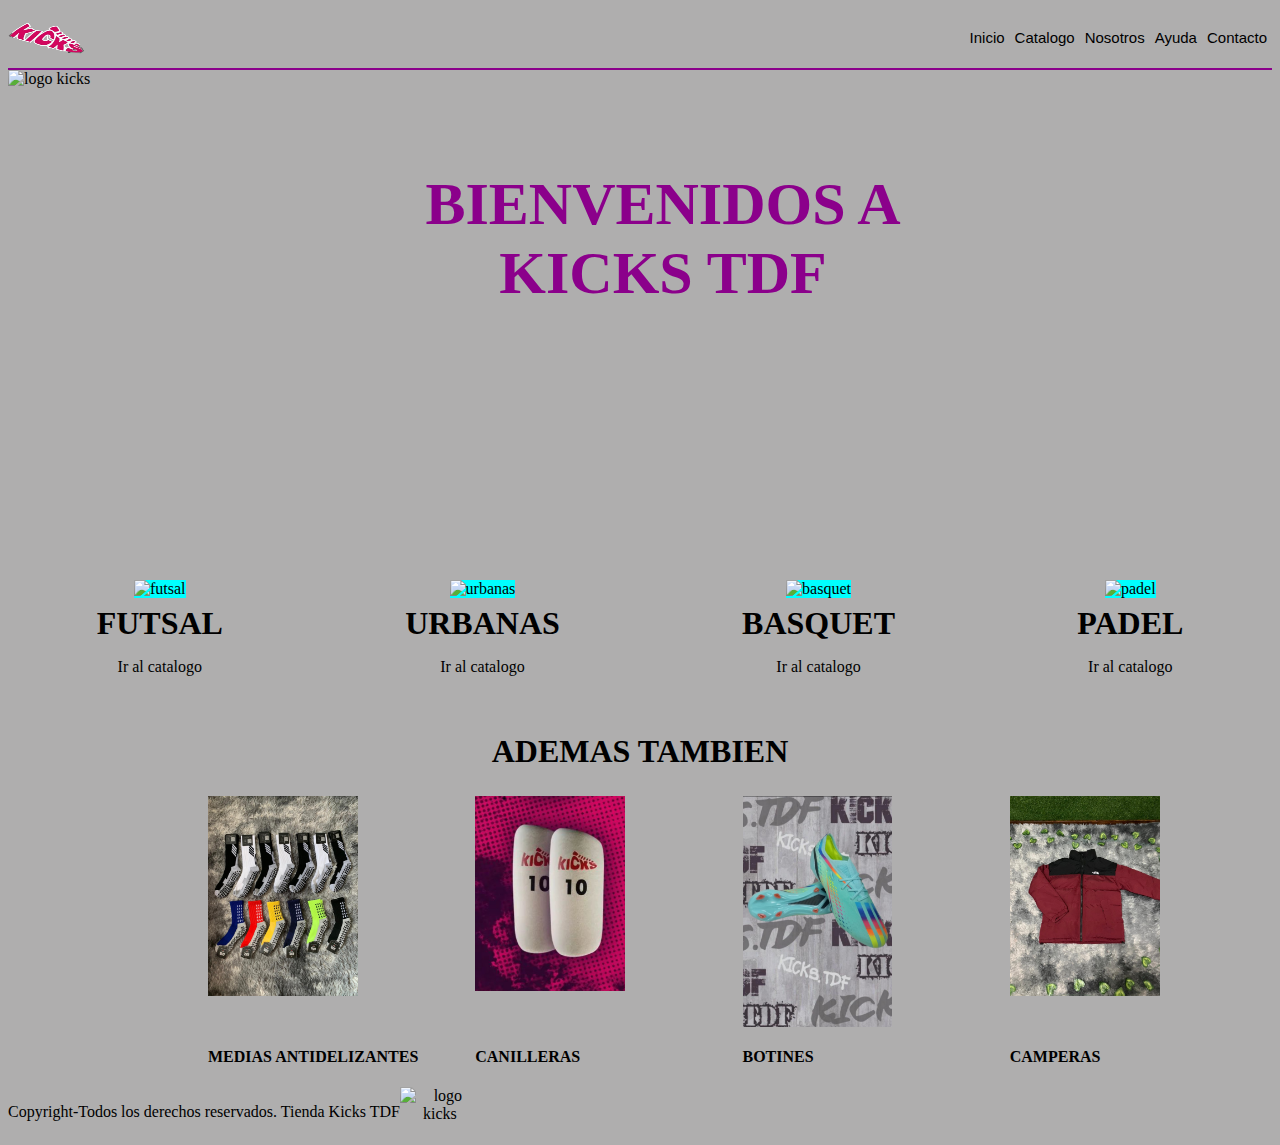
==== index.html @ bcc96a48 "agregue los html css e img" ====
<!DOCTYPE html>
<html lang="en">

<head>
   <meta charset="UTF-8">
   <meta name="viewport" content="width=device-width, initial-scale=1.0">
   <title>KICKS TDF</title>

   <link rel="stylesheet" href="css/style.css">

</head>

<body>   

   <header>
      <img src="imagenkicks/logo_chico-removebg-preview.png" alt="logo.kicks.chico">
      <div class="inicio-header">
         <nav>
            <ul>
               <li><a href="index.html">Inicio</a></li>
               <li><a href="../nuevo/html/catalogo.html">Catalogo</a></li>
               <li><a href="../nuevo/html/nosotros.html">Nosotros</a></li>
               <li><a href="../nuevo/html/ayuda.html">Ayuda</a></li>
               <li><a href="../nuevo/html/contacto.html">Contacto</a></li>
            </ul>
         </nav>
      </div>
   </header>



   <section class="logo-principal">
      <img src="../nuevo/imagenkicks/kicks-Logo.png" alt="logo kicks">
      <h1>BIENVENIDOS A KICKS TDF</h1>
   </section>

   
   <!--  prueba con section

   <section class="contenedor">

      <img src="imagenkicks/futsal.jpg" alt="futsal">
      <img src="imagenkicks/futsal.jpg" alt="futsal">
      <img src="imagenkicks/futsal.jpg" alt="futsal">
      <img src="imagenkicks/futsal.jpg" alt="futsal">

      <div class="info-productos">
       <h2>futsal</h2>
       <h2>futsal</h2>
       <h2>futsal</h2>
       <h2>futsal</h2>
      </div>

   </section>

                       --->




   <div class="productos">

      <div class="cointener img">
         <img src="../nuevo/imagenkicks/futsal.jpg" alt="futsal">
         <h2>FUTSAL</h2>
         <a href="../nuevo/html/catalogo.html"> Ir al catalogo</a>
      </div>
      <div class="cointener img">
         <img src="../nuevo/imagenkicks/urbanas.jpg" alt="urbanas">
         <h2>URBANAS</h2>
         <a href="../nuevo/html/catalogo.html"> Ir al catalogo</a>
      </div>
      <div class="cointener img">
         <img src="../nuevo/imagenkicks/basquet.jpg" alt="basquet">
         <h2>BASQUET</h2>
         <a href="../nuevo/html/catalogo.html"> Ir al catalogo</a>
      </div>
      <div class="cointener img">
         <img src="../nuevo/imagenkicks/padel.jpg" alt="padel">
         <h2>PADEL</h2>
         <a href="../nuevo/html/catalogo.html"> Ir al catalogo</a>
      </div>

   </div>

   <section class="segunda-parte">
      <h2>ADEMAS TAMBIEN</h2>

    <div class="nuevos-productos">
      <img src="imagenkicks/mediasantideslizantes.jpg" alt="medias antideslizantes">
 
      <img src="imagenkicks/canilleras.jpg" alt="canilleras">
     
      <img src="imagenkicks/botines.jpg" alt="botines">
     
      <img src="imagenkicks/campera.jpg" alt="camperas">
      <h4>MEDIAS ANTIDELIZANTES</h4>
      <h4>CANILLERAS</h4>
      <h4>BOTINES</h4>
      <h4>CAMPERAS</h4>
    </div>
   </section>
</body>


<footer>
   <p> Copyright-Todos los derechos reservados. Tienda Kicks TDF</p>
   <img src="../nuevo/imagenkicks/logo_chico-removebg-preview.png" alt="logo kicks">
</footer>

</html>
---- css/style.css ----
/*esto es index.hmtl*/
body {
    background-color: #afaeae;
    display: flex;
    flex-direction: column;
    min-height: 100vh;
}
/*INICIO DE ENCABEZADO O HEADER*/
header {
    /*poner en la misma linea las listas e imagenes*/
    display: flex;
    /*alinear listas*/
    align-items: center;
    /*acomodo de textos*/
    justify-content: space-between;
    /*borde*/
    border-bottom: 2px solid darkmagenta;
    /*que se achique parejo*/
    flex-wrap: wrap;
}

header img {
    /*ancho*/
    width: 5rem;
    /*alto*/
    height: 2rem;
}

header nav ul {
    /*sacar viñeta de la lista*/
    list-style-type: none;
    /*alinear la lista*/
    display: flex;
}

header nav ul li {
    /*margen de espacio entre listas*/
    margin: 5px;
}

header nav ul li a {
    /*color, tamaño,fuente y sacar subrayado*/
    color: black;
    font-family: Arial, Helvetica, sans-serif;
    font-size: 15px;
    text-decoration: none;
}
/*FIN DE ENCABEZADO O HEADER*/

/*ESTE ES EL FOOTER*/
footer {
    /*poner en la misma linea las listas e imagenes*/
    display: flex;
    margin-top: auto;
    text-align: center;
}

footer img {
    /*ancho*/
    width: 5rem;
    /*alto*/
    height: 2rem;
}
footer p{
    text-align: center;
}
/*FIN DEL FOOTER*/

/*INICIO DE BIENVENIDA*/

.logo-principal{ display:flex;
    flex-wrap: wrap;
}

section.logo-principal img{
    /*alto*/
    height: 500px;
    /*ancho*/
    width: 400px;
}

section h1 {
    color: darkmagenta;
    font-size: 60px;
    text-align: center;
    width: 510px;
    height: 150px;
    position: relative;
    top: 100px;
    margin-bottom: 120px;
    margin-top: 0px;
}

/*FIN DE BIENVENIDA*/


/*trabajo de imagenes con section

.contenedor{
    display: flex;
    justify-content: space-between;
}

.contenedor img{
    background-color: blue;
    display: flex;
    justify-content: space-between;
    height: 150px;
    width: 150px;
}
 .info-productos{
    text-align: center;

 }

/*trabajo de imagen con section*/


/*trabajo de imagen con div*/
.productos{
    display: flex;
    flex-wrap: wrap;
    gap: 5px;
    justify-content: space-around;
    text-align: center;
    position: relative;
    top: 10px;
}
.cointener img{
    background-color: aqua;
    max-width: 250px;
    margin-bottom: 10px;
}

.productos h2{
    position: relative;
    top: -30px;
}

.productos a{
    position: relative;
    top: -40px;
    list-style: none;
    text-decoration: none;
    color: black;
}


/*trabajo de imagen con div*/


/*ADEMAS TAMBIEN*/
h2{ 
    font-size:  2rem;
    text-align: center;
}


/*NUEVOS PRODUCTOS*/


.segunda-parte div{
    display: grid;
    grid-template-columns: repeat(4, 1fr);
    justify-content: center;
    padding: 0px 0px 0px 200px;
    column-gap: 5px;

}

.nuevos-productos img{
    max-width: 150px;
    
}



/*aca termina index.html*/


/*aca empieza CATALOGO.html*/



h1.catalogo {
    color: black;
    font-size: 40px;
    font-family: Georgia, 'Times New Roman', Times, serif;
    text-align: center;
}

.gallery{ display: grid;
    grid-template-columns: repeat(3, 1fr);
}

.gallery .gallery-item img{
   max-width: 100%;
}


/*aca termina CATALOGO.HTML*/


/*aca empieza NOSOTROS.html*/

.logo{ display:flex;
    flex-wrap: wrap;
}

.logo h1{ 
    color: darkmagenta;
    font-size: 60px;
    text-align: center;
    width: 510px;
    height: 150px;
    position: relative;
    top: 100px;
    margin-bottom: 120px;
    margin-top: 0px;
}

.logo img{
    height: 500px;
    width: 400px;
}

/*aca termina NOSTROS.html*/



/*aca empieza AYUDA.html*/
.ayuda{
    margin: 0;
    padding: 0;
}
.ayuda h1{ padding-top: 20px;
    padding: 0px 0px 0px 400px;
    color: black;
    font-size: 60px;
    text-align: center;
}

.ayuda img{ display: flex;
    justify-content: center;
    width: 500px;
    height: 500px;
    padding: 0px 0px 0px 400px;
}



















/*aca empieza nosotros.html*/
h1.nosotros {
    color: blue;
    font-size: 50px;
}

footer .nosotros{
    text-align: center;
}
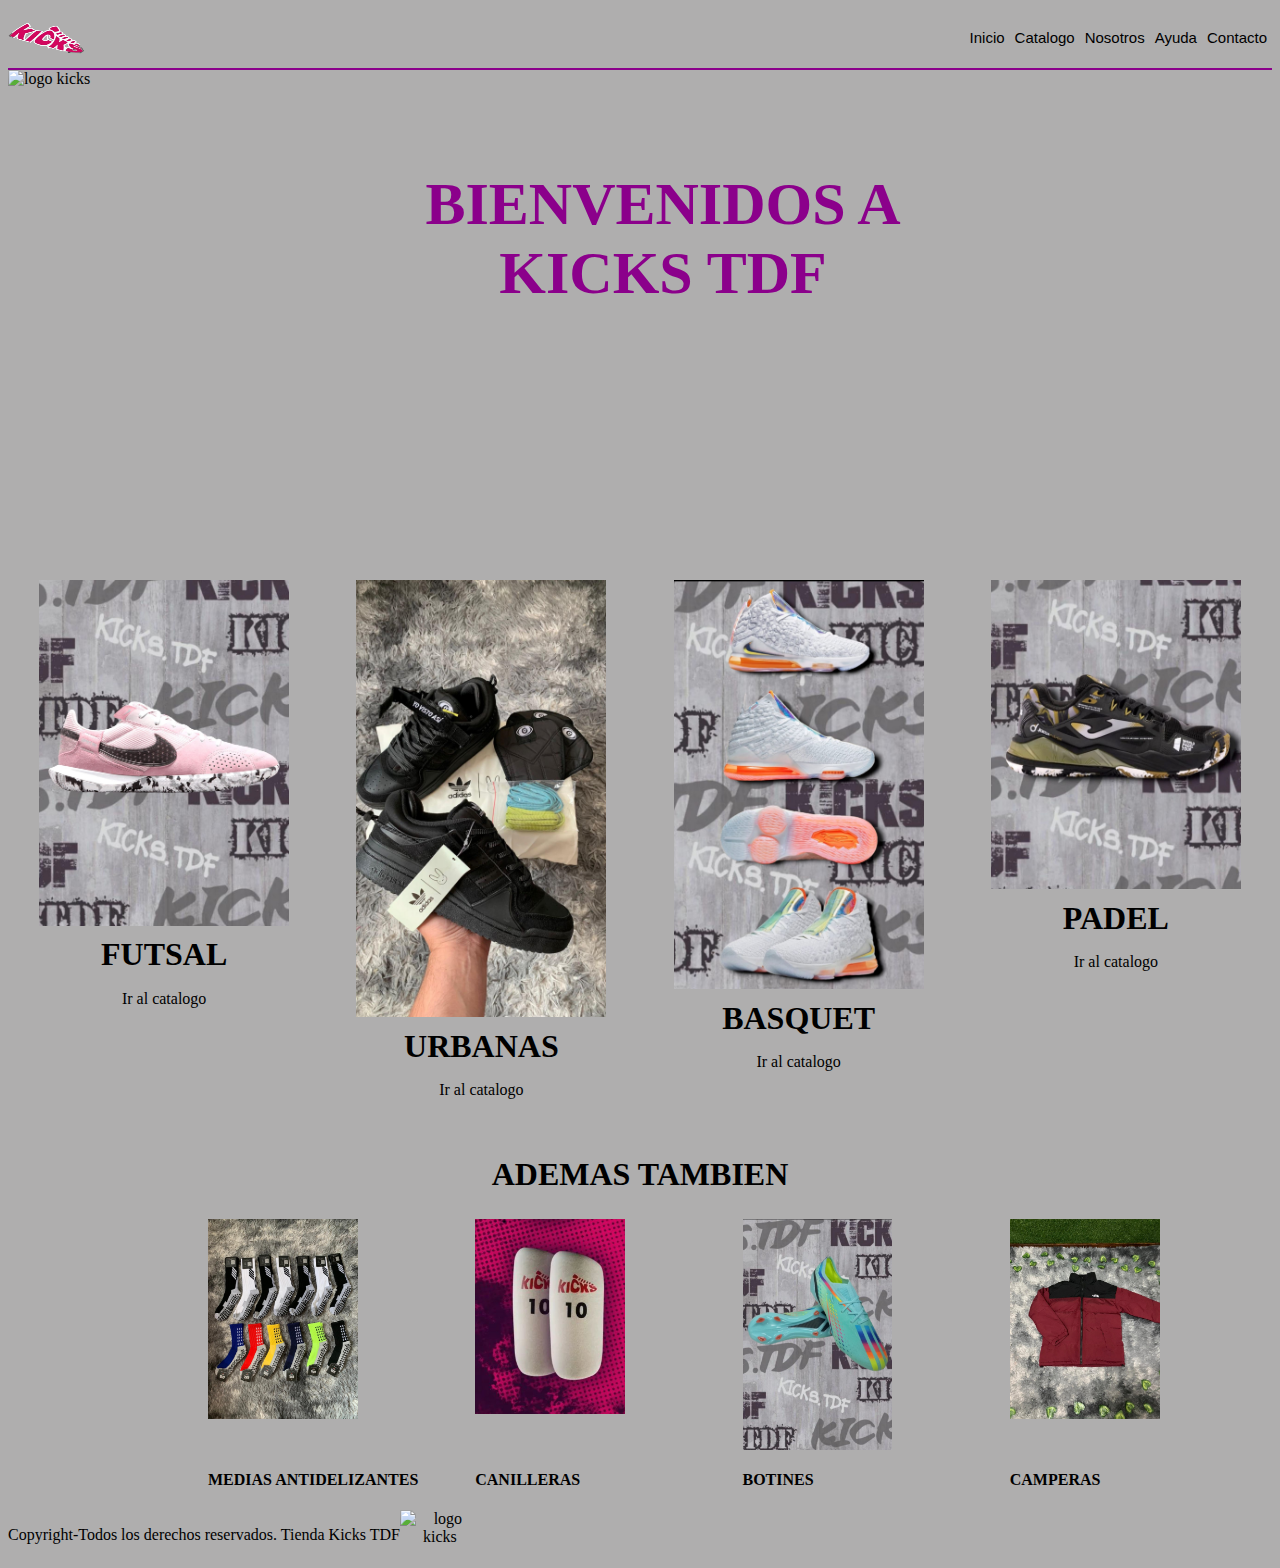
==== commit 7ee09f30: "modifique los enlaces" ====
--- a/index.html
+++ b/index.html
@@ -18,10 +18,10 @@
          <nav>
             <ul>
                <li><a href="index.html">Inicio</a></li>
-               <li><a href="../nuevo/html/catalogo.html">Catalogo</a></li>
-               <li><a href="../nuevo/html/nosotros.html">Nosotros</a></li>
-               <li><a href="../nuevo/html/ayuda.html">Ayuda</a></li>
-               <li><a href="../nuevo/html/contacto.html">Contacto</a></li>
+               <li><a href="html/catalogo.html">Catalogo</a></li>
+               <li><a href="html/nosotros.html">Nosotros</a></li>
+               <li><a href="html/ayuda.html">Ayuda</a></li>
+               <li><a href="html/contacto.html">Contacto</a></li>
             </ul>
          </nav>
       </div>
@@ -61,24 +61,24 @@
    <div class="productos">
 
       <div class="cointener img">
-         <img src="../nuevo/imagenkicks/futsal.jpg" alt="futsal">
+         <img src="imagenkicks/futsal.jpg" alt="futsal">
          <h2>FUTSAL</h2>
-         <a href="../nuevo/html/catalogo.html"> Ir al catalogo</a>
+         <a href="html/catalogo.html"> Ir al catalogo</a>
       </div>
       <div class="cointener img">
-         <img src="../nuevo/imagenkicks/urbanas.jpg" alt="urbanas">
+         <img src="imagenkicks/urbanas.jpg" alt="urbanas">
          <h2>URBANAS</h2>
-         <a href="../nuevo/html/catalogo.html"> Ir al catalogo</a>
+         <a href="html/catalogo.html"> Ir al catalogo</a>
       </div>
       <div class="cointener img">
-         <img src="../nuevo/imagenkicks/basquet.jpg" alt="basquet">
+         <img src="imagenkicks/basquet.jpg" alt="basquet">
          <h2>BASQUET</h2>
-         <a href="../nuevo/html/catalogo.html"> Ir al catalogo</a>
+         <a href="html/catalogo.html"> Ir al catalogo</a>
       </div>
       <div class="cointener img">
-         <img src="../nuevo/imagenkicks/padel.jpg" alt="padel">
+         <img src="imagenkicks/padel.jpg" alt="padel">
          <h2>PADEL</h2>
-         <a href="../nuevo/html/catalogo.html"> Ir al catalogo</a>
+         <a href="html/catalogo.html"> Ir al catalogo</a>
       </div>
 
    </div>
--- a/css/style.css
+++ b/css/style.css
@@ -180,13 +180,19 @@
 
 /*aca empieza CATALOGO.html*/
 
-
+.gallery-item{ 
+    margin: 5px;
+    padding: 5px;
+}
 
 h1.catalogo {
-    color: black;
-    font-size: 40px;
-    font-family: Georgia, 'Times New Roman', Times, serif;
-    text-align: center;
+    font-family: Arial, Helvetica, sans-serif;
+    text-align: center;
+    font-size: 50px;
+}
+
+h3{
+    font-size: 20px;
 }
 
 .gallery{ display: grid;
@@ -196,6 +202,7 @@
 .gallery .gallery-item img{
    max-width: 100%;
 }
+
 
 
 /*aca termina CATALOGO.HTML*/
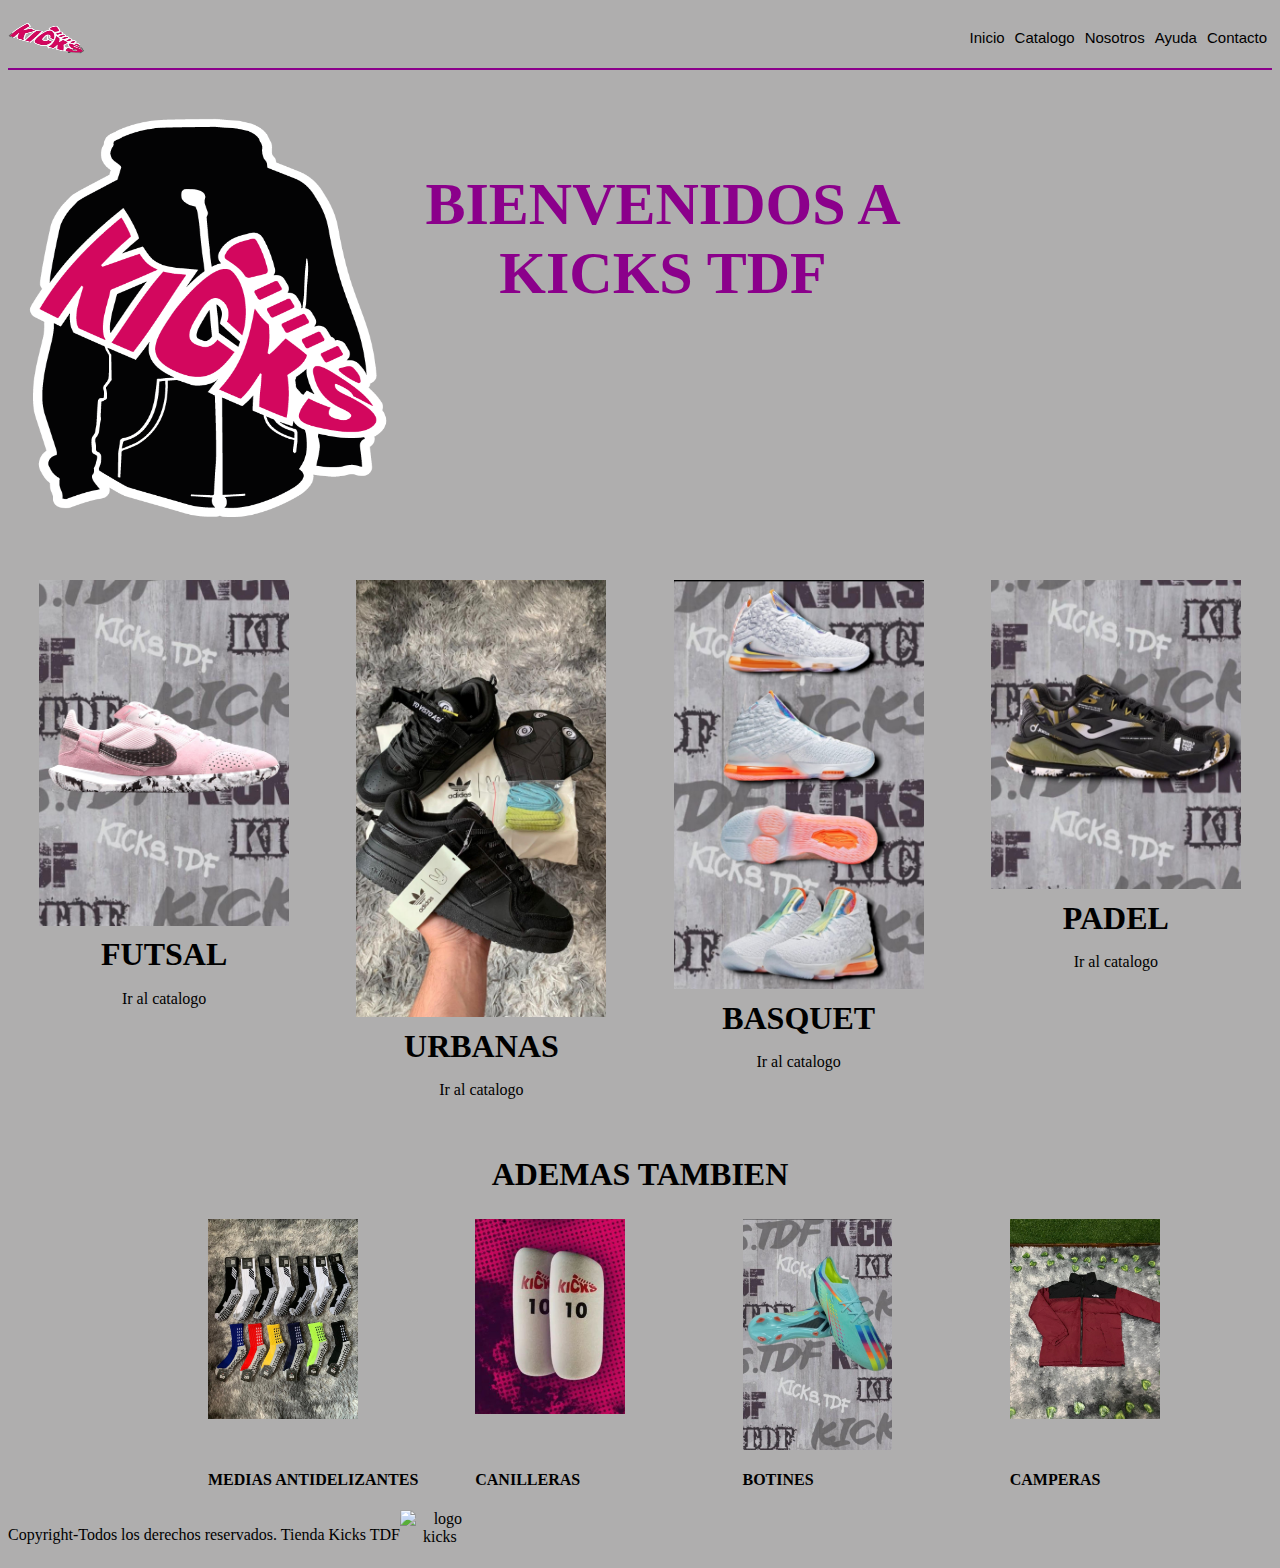
==== commit 21438ee6: "agregue bootstrap" ====
--- a/index.html
+++ b/index.html
@@ -6,11 +6,12 @@
    <meta name="viewport" content="width=device-width, initial-scale=1.0">
    <title>KICKS TDF</title>
 
+
    <link rel="stylesheet" href="css/style.css">
 
 </head>
 
-<body>   
+<body>
 
    <header>
       <img src="imagenkicks/logo_chico-removebg-preview.png" alt="logo.kicks.chico">
@@ -30,11 +31,11 @@
 
 
    <section class="logo-principal">
-      <img src="../nuevo/imagenkicks/kicks-Logo.png" alt="logo kicks">
+      <img src="imagenkicks/kicks-Logo.png" alt="logo kicks">
       <h1>BIENVENIDOS A KICKS TDF</h1>
    </section>
 
-   
+
    <!--  prueba con section
 
    <section class="contenedor">
@@ -86,20 +87,26 @@
    <section class="segunda-parte">
       <h2>ADEMAS TAMBIEN</h2>
 
-    <div class="nuevos-productos">
-      <img src="imagenkicks/mediasantideslizantes.jpg" alt="medias antideslizantes">
- 
-      <img src="imagenkicks/canilleras.jpg" alt="canilleras">
-     
-      <img src="imagenkicks/botines.jpg" alt="botines">
-     
-      <img src="imagenkicks/campera.jpg" alt="camperas">
-      <h4>MEDIAS ANTIDELIZANTES</h4>
-      <h4>CANILLERAS</h4>
-      <h4>BOTINES</h4>
-      <h4>CAMPERAS</h4>
-    </div>
+      <div class="nuevos-productos">
+         <img src="imagenkicks/mediasantideslizantes.jpg" alt="medias antideslizantes">
+
+         <img src="imagenkicks/canilleras.jpg" alt="canilleras">
+
+         <img src="imagenkicks/botines.jpg" alt="botines">
+
+         <img src="imagenkicks/campera.jpg" alt="camperas">
+         <h4>MEDIAS ANTIDELIZANTES</h4>
+         <h4>CANILLERAS</h4>
+         <h4>BOTINES</h4>
+         <h4>CAMPERAS</h4>
+      </div>
    </section>
+
+
+
+
+
+
 </body>
 
 
--- a/css/style.css
+++ b/css/style.css
@@ -256,7 +256,9 @@
 
 
 
-
+textarea{
+    border-radius: 5px;
+}
 
 
 
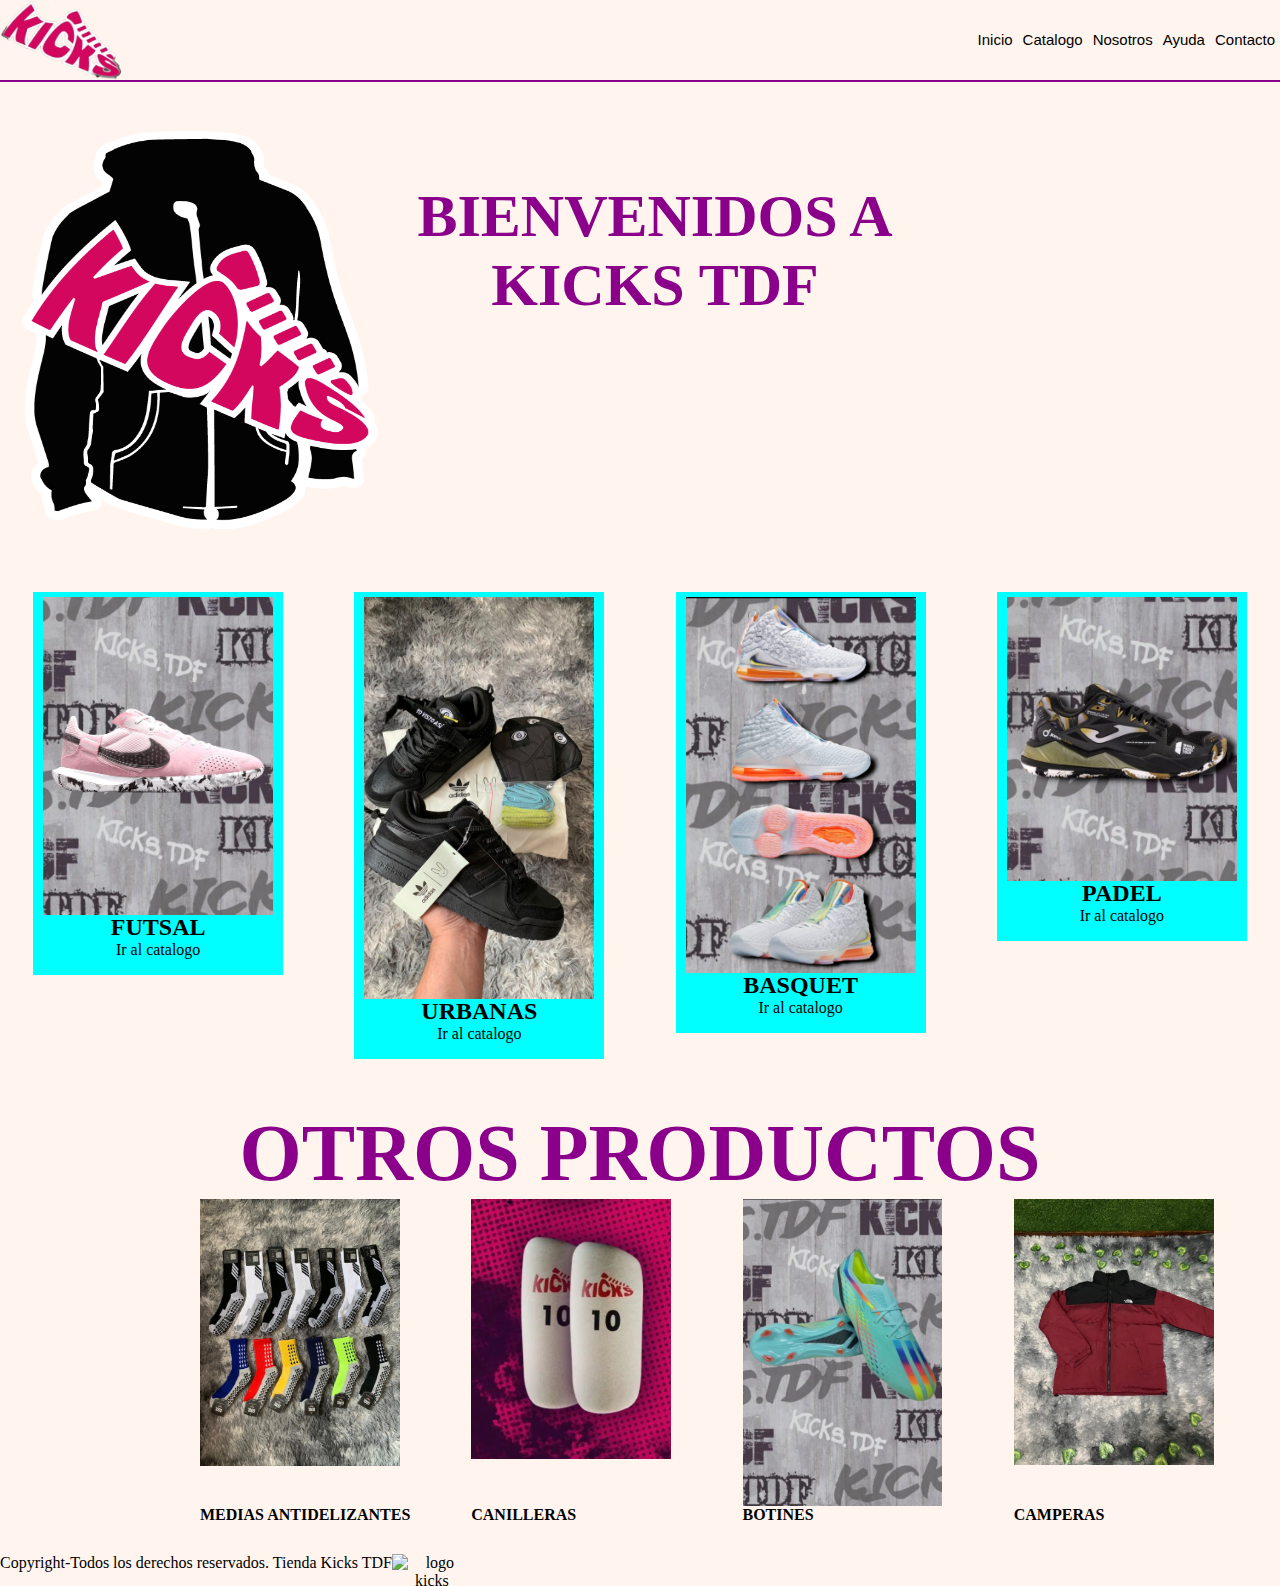
==== commit 7a0e19aa: "agregue sass" ====
--- a/index.html
+++ b/index.html
@@ -85,7 +85,7 @@
    </div>
 
    <section class="segunda-parte">
-      <h2>ADEMAS TAMBIEN</h2>
+      <h2>OTROS PRODUCTOS</h2>
 
       <div class="nuevos-productos">
          <img src="imagenkicks/mediasantideslizantes.jpg" alt="medias antideslizantes">
--- a/css/style.css
+++ b/css/style.css
@@ -1,285 +1,125 @@
-/*esto es index.hmtl*/
-body {
-    background-color: #afaeae;
-    display: flex;
-    flex-direction: column;
-    min-height: 100vh;
-}
-/*INICIO DE ENCABEZADO O HEADER*/
-header {
-    /*poner en la misma linea las listas e imagenes*/
-    display: flex;
-    /*alinear listas*/
-    align-items: center;
-    /*acomodo de textos*/
-    justify-content: space-between;
-    /*borde*/
-    border-bottom: 2px solid darkmagenta;
-    /*que se achique parejo*/
-    flex-wrap: wrap;
+@charset "UTF-8";
+* {
+  margin: 0px;
+  padding: 0px;
+  box-sizing: border-box;
 }
 
-header img {
-    /*ancho*/
-    width: 5rem;
-    /*alto*/
-    height: 2rem;
+/*BODY*/
+body {
+  background-color: seashell;
 }
 
-header nav ul {
-    /*sacar viñeta de la lista*/
-    list-style-type: none;
-    /*alinear la lista*/
-    display: flex;
+header {
+  /*poner en la misma linea las listas e imagenes*/
+  display: flex;
+  /*alinear listas*/
+  align-items: center;
+  /*acomodo de textos*/
+  justify-content: space-between;
+  /*borde*/
+  border-bottom: 2px solid darkmagenta;
+  /*que se achique parejo*/
+  flex-wrap: wrap;
+}
+header img {
+  width: 8rem;
+  height: 5rem;
+}
+header .inicio-header nav ul {
+  /*sacar viñeta de la lista*/
+  list-style-type: none;
+  /*alinear la lista*/
+  display: flex;
+}
+header .inicio-header nav ul li {
+  margin: 5px;
+}
+header .inicio-header nav ul li a {
+  color: black;
+  font-family: Arial, Helvetica, sans-serif;
+  font-size: 15px;
+  text-decoration: none;
 }
 
-header nav ul li {
-    /*margen de espacio entre listas*/
-    margin: 5px;
+.logo-principal {
+  display: flex;
+  flex-wrap: wrap;
+}
+.logo-principal img {
+  /*alto*/
+  height: 500px;
+  /*ancho*/
+  width: 400px;
+}
+.logo-principal h1 {
+  color: darkmagenta;
+  font-size: 60px;
+  text-align: center;
+  width: 510px;
+  height: 150px;
+  position: relative;
+  top: 100px;
+  margin-bottom: 120px;
+  margin-top: 0px;
 }
 
-header nav ul li a {
-    /*color, tamaño,fuente y sacar subrayado*/
-    color: black;
-    font-family: Arial, Helvetica, sans-serif;
-    font-size: 15px;
-    text-decoration: none;
+.productos {
+  display: flex;
+  flex-wrap: wrap;
+  gap: 5px;
+  justify-content: space-around;
+  text-align: center;
+  position: relative;
+  top: 10px;
 }
-/*FIN DE ENCABEZADO O HEADER*/
-
-/*ESTE ES EL FOOTER*/
-footer {
-    /*poner en la misma linea las listas e imagenes*/
-    display: flex;
-    margin-top: auto;
-    text-align: center;
+.productos .cointener img {
+  background-color: aqua;
+  max-width: 250px;
+  margin-bottom: 10px;
+  padding: 5px 10px 60px 10px;
+}
+.productos h2 {
+  position: relative;
+  top: -75px;
+}
+.productos a {
+  position: relative;
+  top: -75px;
+  list-style: none;
+  text-decoration: none;
+  color: black;
 }
 
-footer img {
-    /*ancho*/
-    width: 5rem;
-    /*alto*/
-    height: 2rem;
+.segunda-parte h2 {
+  color: darkmagenta;
+  font-size: 5rem;
+  text-align: center;
 }
-footer p{
-    text-align: center;
+.segunda-parte .nuevos-productos {
+  display: grid;
+  grid-template-columns: repeat(4, 1fr);
+  justify-content: center;
+  padding: 0px 0px 0px 200px;
+  column-gap: 5px;
 }
-/*FIN DEL FOOTER*/
-
-/*INICIO DE BIENVENIDA*/
-
-.logo-principal{ display:flex;
-    flex-wrap: wrap;
+.segunda-parte .nuevos-productos img {
+  max-width: 200px;
 }
 
-section.logo-principal img{
-    /*alto*/
-    height: 500px;
-    /*ancho*/
-    width: 400px;
+footer {
+  display: flex;
+  margin-top: 30px;
+  text-align: center;
+}
+footer img {
+  /*ancho*/
+  width: 5rem;
+  /*alto*/
+  height: 2rem;
+}
+footer p {
+  text-align: center;
 }
 
-section h1 {
-    color: darkmagenta;
-    font-size: 60px;
-    text-align: center;
-    width: 510px;
-    height: 150px;
-    position: relative;
-    top: 100px;
-    margin-bottom: 120px;
-    margin-top: 0px;
-}
-
-/*FIN DE BIENVENIDA*/
-
-
-/*trabajo de imagenes con section
-
-.contenedor{
-    display: flex;
-    justify-content: space-between;
-}
-
-.contenedor img{
-    background-color: blue;
-    display: flex;
-    justify-content: space-between;
-    height: 150px;
-    width: 150px;
-}
- .info-productos{
-    text-align: center;
-
- }
-
-/*trabajo de imagen con section*/
-
-
-/*trabajo de imagen con div*/
-.productos{
-    display: flex;
-    flex-wrap: wrap;
-    gap: 5px;
-    justify-content: space-around;
-    text-align: center;
-    position: relative;
-    top: 10px;
-}
-.cointener img{
-    background-color: aqua;
-    max-width: 250px;
-    margin-bottom: 10px;
-}
-
-.productos h2{
-    position: relative;
-    top: -30px;
-}
-
-.productos a{
-    position: relative;
-    top: -40px;
-    list-style: none;
-    text-decoration: none;
-    color: black;
-}
-
-
-/*trabajo de imagen con div*/
-
-
-/*ADEMAS TAMBIEN*/
-h2{ 
-    font-size:  2rem;
-    text-align: center;
-}
-
-
-/*NUEVOS PRODUCTOS*/
-
-
-.segunda-parte div{
-    display: grid;
-    grid-template-columns: repeat(4, 1fr);
-    justify-content: center;
-    padding: 0px 0px 0px 200px;
-    column-gap: 5px;
-
-}
-
-.nuevos-productos img{
-    max-width: 150px;
-    
-}
-
-
-
-/*aca termina index.html*/
-
-
-/*aca empieza CATALOGO.html*/
-
-.gallery-item{ 
-    margin: 5px;
-    padding: 5px;
-}
-
-h1.catalogo {
-    font-family: Arial, Helvetica, sans-serif;
-    text-align: center;
-    font-size: 50px;
-}
-
-h3{
-    font-size: 20px;
-}
-
-.gallery{ display: grid;
-    grid-template-columns: repeat(3, 1fr);
-}
-
-.gallery .gallery-item img{
-   max-width: 100%;
-}
-
-
-
-/*aca termina CATALOGO.HTML*/
-
-
-/*aca empieza NOSOTROS.html*/
-
-.logo{ display:flex;
-    flex-wrap: wrap;
-}
-
-.logo h1{ 
-    color: darkmagenta;
-    font-size: 60px;
-    text-align: center;
-    width: 510px;
-    height: 150px;
-    position: relative;
-    top: 100px;
-    margin-bottom: 120px;
-    margin-top: 0px;
-}
-
-.logo img{
-    height: 500px;
-    width: 400px;
-}
-
-/*aca termina NOSTROS.html*/
-
-
-
-/*aca empieza AYUDA.html*/
-.ayuda{
-    margin: 0;
-    padding: 0;
-}
-.ayuda h1{ padding-top: 20px;
-    padding: 0px 0px 0px 400px;
-    color: black;
-    font-size: 60px;
-    text-align: center;
-}
-
-.ayuda img{ display: flex;
-    justify-content: center;
-    width: 500px;
-    height: 500px;
-    padding: 0px 0px 0px 400px;
-}
-
-
-
-textarea{
-    border-radius: 5px;
-}
-
-
-
-
-
-
-
-
-
-
-
-
-
-
-
-/*aca empieza nosotros.html*/
-h1.nosotros {
-    color: blue;
-    font-size: 50px;
-}
-
-footer .nosotros{
-    text-align: center;
-}+/*# sourceMappingURL=style.css.map */
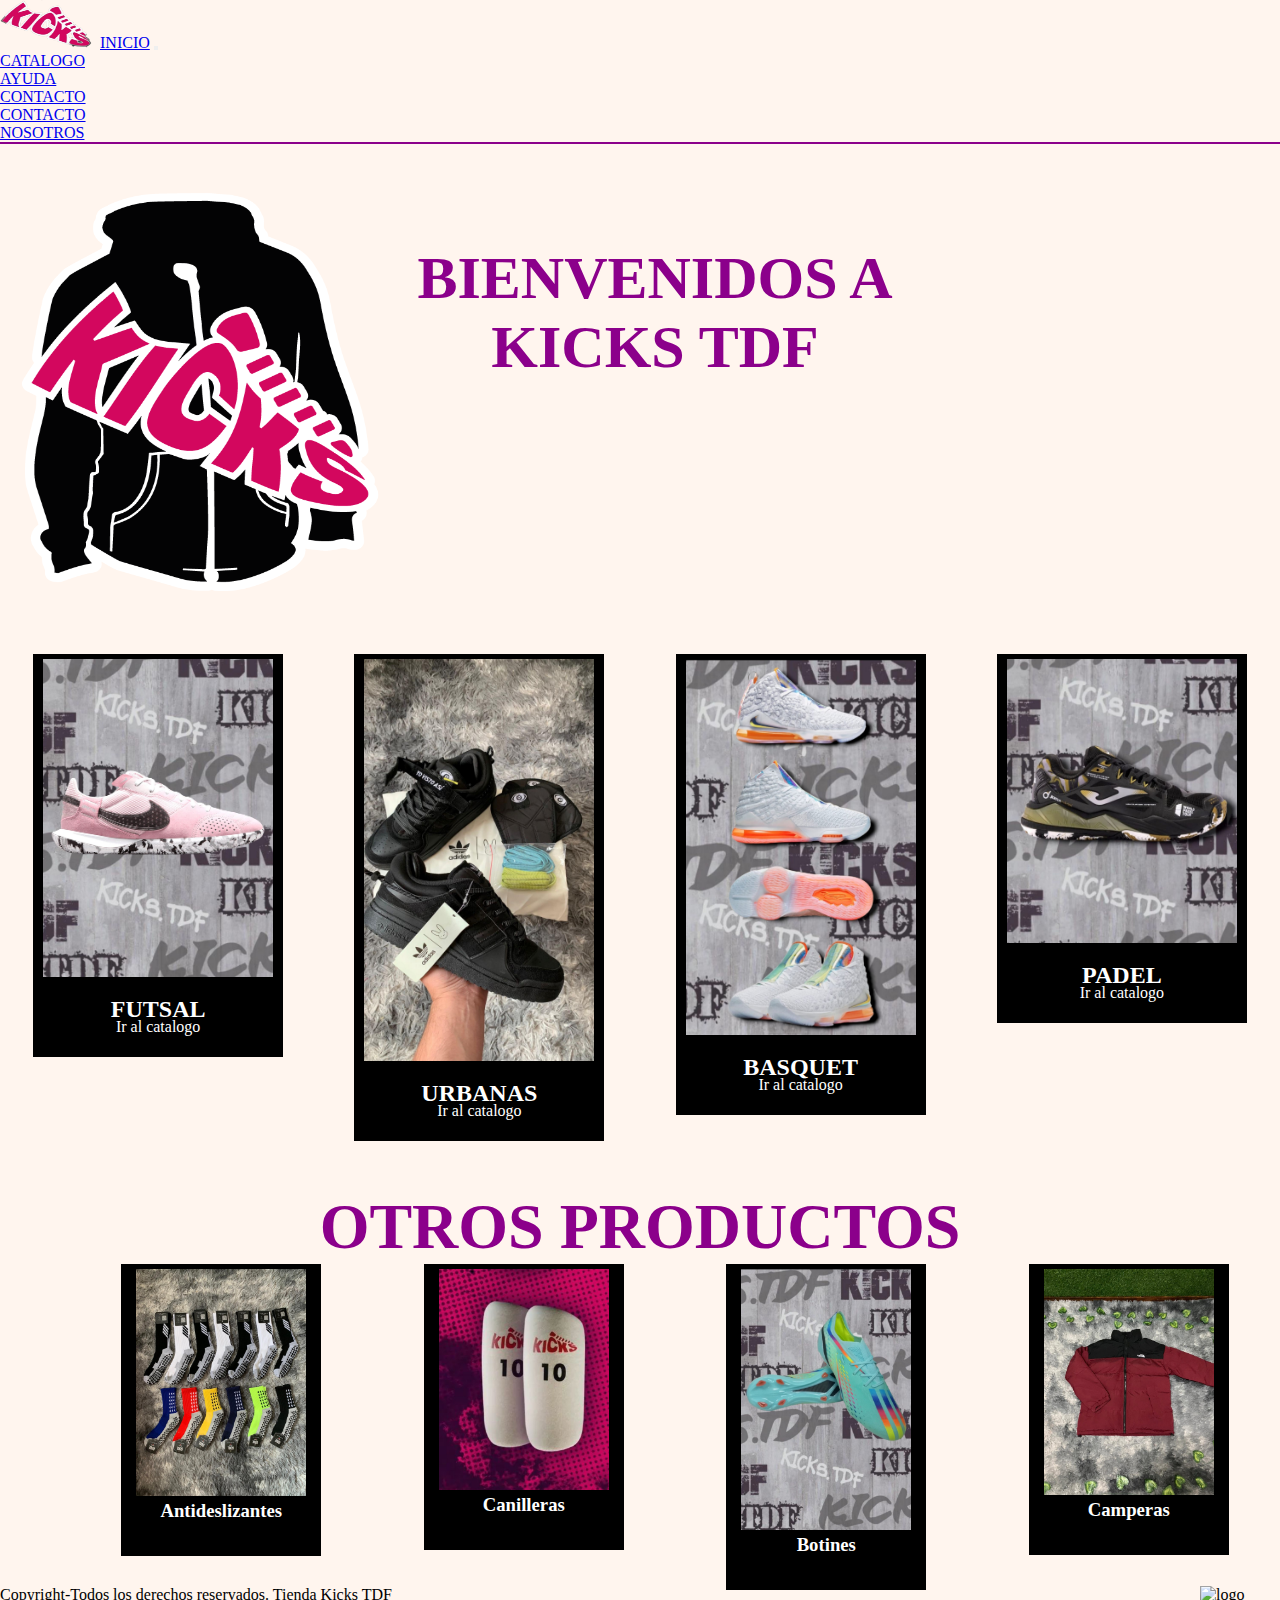
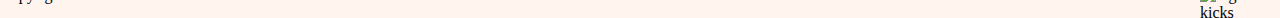
==== commit 94305a98: "agregue scss al proyecto" ====
--- a/index.html
+++ b/index.html
@@ -6,14 +6,40 @@
    <meta name="viewport" content="width=device-width, initial-scale=1.0">
    <title>KICKS TDF</title>
 
+   <!-- Esto esta hecho con Bootstrap-->
+   <link href="https://cdn.jsdelivr.net/npm/bootstrap@5.2.3/dist/css/bootstrap.min.css" rel="stylesheet"
+      integrity="sha384-rbsA2VBKQhggwzxH7pPCaAqO46MgnOM80zW1RWuH61DGLwZJEdK2Kadq2F9CUG65" crossorigin="anonymous">
 
+   <!--Link CSS-->
    <link rel="stylesheet" href="css/style.css">
+
+   <!--META DESCRIPTION-->
+   <meta name="description" content="Encuentra las mejores zapatillas deportivas y ropa deportiva para hombre y mujer 
+   en nuestra tienda online. Tenemos una gran selección de marcas y modelos para todos los gustos y necesidades. 
+   ¡Elige tu look perfecto y luce increíble!">
+
+   <!--META KEYWORDS-->
+   <meta name="keywords" content="Zapatillas de futsal, Basquet, Padel, Urbanas, Ropa deportiva, Calidad, 
+   Precios accesibles.">
+
+   <!--META phone-->
+   <meta name="telephone" content="2964505095">
+
+   <!--META Autor-->
+   <meta name="author" content="Dumenes Fernando">
+
+   <!--META GEO-->
+   <meta name="goe.placename" content="Río Grande, Tierra del Fuego">
+
+   <!--FAVICON-->
+   <link rel="shortcut icon" href="imagenkicks/logo_chico-removebg-preview.png" type="image/x-icon">
 
 </head>
 
 <body>
 
-   <header>
+   <!--
+<header>
       <img src="imagenkicks/logo_chico-removebg-preview.png" alt="logo.kicks.chico">
       <div class="inicio-header">
          <nav>
@@ -27,8 +53,42 @@
          </nav>
       </div>
    </header>
-
-
+-->
+   <!--ESTO ESTA HECHO CON BOOTSTRAP-->
+   <header>
+      <nav class="navbar navbar-expand-lg bg-light">
+         <div class="container-fluid">
+            <img src="imagenkicks/logo_chico-removebg-preview.png" alt="Logo" width="40" height="34"
+               class="d-inline-block align-text-top">
+            <a class="navbar-brand" href="index.html">INICIO</a>
+            <button class="navbar-toggler" type="button" data-bs-toggle="collapse"
+               data-bs-target="#navbarSupportedContent" aria-controls="navbarSupportedContent" aria-expanded="false"
+               aria-label="Toggle navigation">
+               <span class="navbar-toggler-icon"></span>
+            </button>
+            <div class="collapse navbar-collapse" id="navbarSupportedContent">
+               <ul class="navbar-nav me-auto mb-2 mb-lg-0">
+                  <li class="nav-item">
+                     <a class="nav-link active" aria-current="page" href="html/catalogo.html">CATALOGO</a>
+                  </li>
+                  <li class="nav-item">
+                     <a class="nav-link" href="html/ayuda.html">AYUDA</a>
+                  </li>
+                  <li class="nav-item dropdown">
+                     <a class="nav-link dropdown-toggle" href="#" role="button" data-bs-toggle="dropdown"
+                        aria-expanded="false">
+                        CONTACTO
+                     </a>
+                     <ul class="dropdown-menu">
+                        <li><a class="dropdown-item" href="html/contacto.html">CONTACTO</a></li>
+                        <li><a class="dropdown-item" href="html/nosotros.html">NOSOTROS</a></li>
+                     </ul>
+                  </li>
+               </ul>
+            </div>
+         </div>
+      </nav>
+   </header>
 
    <section class="logo-principal">
       <img src="imagenkicks/kicks-Logo.png" alt="logo kicks">
@@ -83,29 +143,40 @@
       </div>
 
    </div>
+  
+  <div class="texto-op">
+          <h2>OTROS PRODUCTOS</h2>
+         </div>
+
 
    <section class="segunda-parte">
-      <h2>OTROS PRODUCTOS</h2>
+      
 
       <div class="nuevos-productos">
-         <img src="imagenkicks/mediasantideslizantes.jpg" alt="medias antideslizantes">
-
-         <img src="imagenkicks/canilleras.jpg" alt="canilleras">
-
-         <img src="imagenkicks/botines.jpg" alt="botines">
-
-         <img src="imagenkicks/campera.jpg" alt="camperas">
-         <h4>MEDIAS ANTIDELIZANTES</h4>
-         <h4>CANILLERAS</h4>
-         <h4>BOTINES</h4>
-         <h4>CAMPERAS</h4>
+         <img src="imagenkicks/mediasantideslizantes.jpg" alt="mediasantideslizantes">
+            <h3>Antideslizantes</h3>
+        </div>
+        <div class="nuevos-productos">
+            <img src="imagenkicks/canilleras.jpg" alt="canilleras">
+            <h3>Canilleras</h3>
+        </div>
+        <div class="nuevos-productos">
+            <img src="imagenkicks/botines.jpg" alt="botines">
+            <h3>Botines</h3>
+        </div>
+        <div class="nuevos-productos">
+            <img src="imagenkicks/campera.jpg" alt="Camperas">
+            <h3>Camperas</h3>
+        </div>
       </div>
    </section>
 
 
 
 
-
+   <script src="https://cdn.jsdelivr.net/npm/bootstrap@5.2.3/dist/js/bootstrap.bundle.min.js"
+      integrity="sha384-kenU1KFdBIe4zVF0s0G1M5b4hcpxyD9F7jL+jjXkk+Q2h455rYXK/7HAuoJl+0I4"
+      crossorigin="anonymous"></script>
 
 </body>
 
--- a/css/style.css
+++ b/css/style.css
@@ -1,4 +1,3 @@
-@charset "UTF-8";
 * {
   margin: 0px;
   padding: 0px;
@@ -11,35 +10,11 @@
 }
 
 header {
-  /*poner en la misma linea las listas e imagenes*/
-  display: flex;
-  /*alinear listas*/
-  align-items: center;
-  /*acomodo de textos*/
-  justify-content: space-between;
-  /*borde*/
   border-bottom: 2px solid darkmagenta;
-  /*que se achique parejo*/
-  flex-wrap: wrap;
 }
-header img {
-  width: 8rem;
-  height: 5rem;
-}
-header .inicio-header nav ul {
-  /*sacar viñeta de la lista*/
-  list-style-type: none;
-  /*alinear la lista*/
-  display: flex;
-}
-header .inicio-header nav ul li {
-  margin: 5px;
-}
-header .inicio-header nav ul li a {
-  color: black;
-  font-family: Arial, Helvetica, sans-serif;
-  font-size: 15px;
-  text-decoration: none;
+header .container-fluid img {
+  width: 6rem;
+  height: 3rem;
 }
 
 .logo-principal {
@@ -74,42 +49,52 @@
   top: 10px;
 }
 .productos .cointener img {
-  background-color: aqua;
+  background-color: black;
   max-width: 250px;
   margin-bottom: 10px;
-  padding: 5px 10px 60px 10px;
+  padding: 5px 10px 80px 10px;
 }
 .productos h2 {
   position: relative;
   top: -75px;
+  color: white;
 }
 .productos a {
   position: relative;
-  top: -75px;
+  top: -80px;
   list-style: none;
   text-decoration: none;
-  color: black;
+  color: white;
 }
 
-.segunda-parte h2 {
+.texto-op h2 {
   color: darkmagenta;
-  font-size: 5rem;
+  font-size: 4rem;
   text-align: center;
 }
-.segunda-parte .nuevos-productos {
+
+.segunda-parte {
   display: grid;
   grid-template-columns: repeat(4, 1fr);
-  justify-content: center;
-  padding: 0px 0px 0px 200px;
-  column-gap: 5px;
+  padding-left: 70px;
+  text-align: center;
 }
-.segunda-parte .nuevos-productos img {
+.segunda-parte img {
   max-width: 200px;
+  background-color: black;
+  padding: 5px 15px 60px 15px;
+}
+.segunda-parte h3 {
+  color: white;
+  margin-top: -60px;
 }
 
 footer {
   display: flex;
+  justify-content: space-between;
   margin-top: 30px;
+}
+footer p {
   text-align: center;
 }
 footer img {
@@ -117,9 +102,69 @@
   width: 5rem;
   /*alto*/
   height: 2rem;
+  justify-content: end;
 }
-footer p {
+
+.catalogo {
+  font-family: Arial, Helvetica, sans-serif;
   text-align: center;
+  font-size: 50px;
+  padding: 20px 0px 20px 0px;
+}
+
+.gallery {
+  display: grid;
+  grid-template-columns: repeat(3, 1fr);
+}
+.gallery .gallery-item {
+  margin: 5px;
+  padding-left: 20%;
+}
+.gallery .gallery-item img {
+  max-width: 70%;
+  background-color: black;
+  padding: 5px 10px 50px 10px;
+}
+.gallery .gallery-item h3 {
+  font-size: 25px;
+  color: red;
+}
+.gallery .gallery-item p {
+  color: red;
+  font-weight: 10px;
+}
+
+.logo {
+  display: flex;
+  flex-wrap: wrap;
+}
+.logo h1 {
+  color: darkmagenta;
+  font-size: 60px;
+  text-align: center;
+  width: 510px;
+  height: 150px;
+  position: relative;
+  top: 100px;
+  margin-bottom: 120px;
+  margin-top: 0px;
+}
+.logo img {
+  height: 500px;
+  width: 400px;
+}
+
+.ayuda h1 {
+  padding-top: 20px;
+  color: black;
+  font-size: 60px;
+  text-align: center;
+}
+.ayuda img {
+  width: 500px;
+  height: 500px;
+  display: flex;
+  justify-content: center;
 }
 
 /*# sourceMappingURL=style.css.map */
